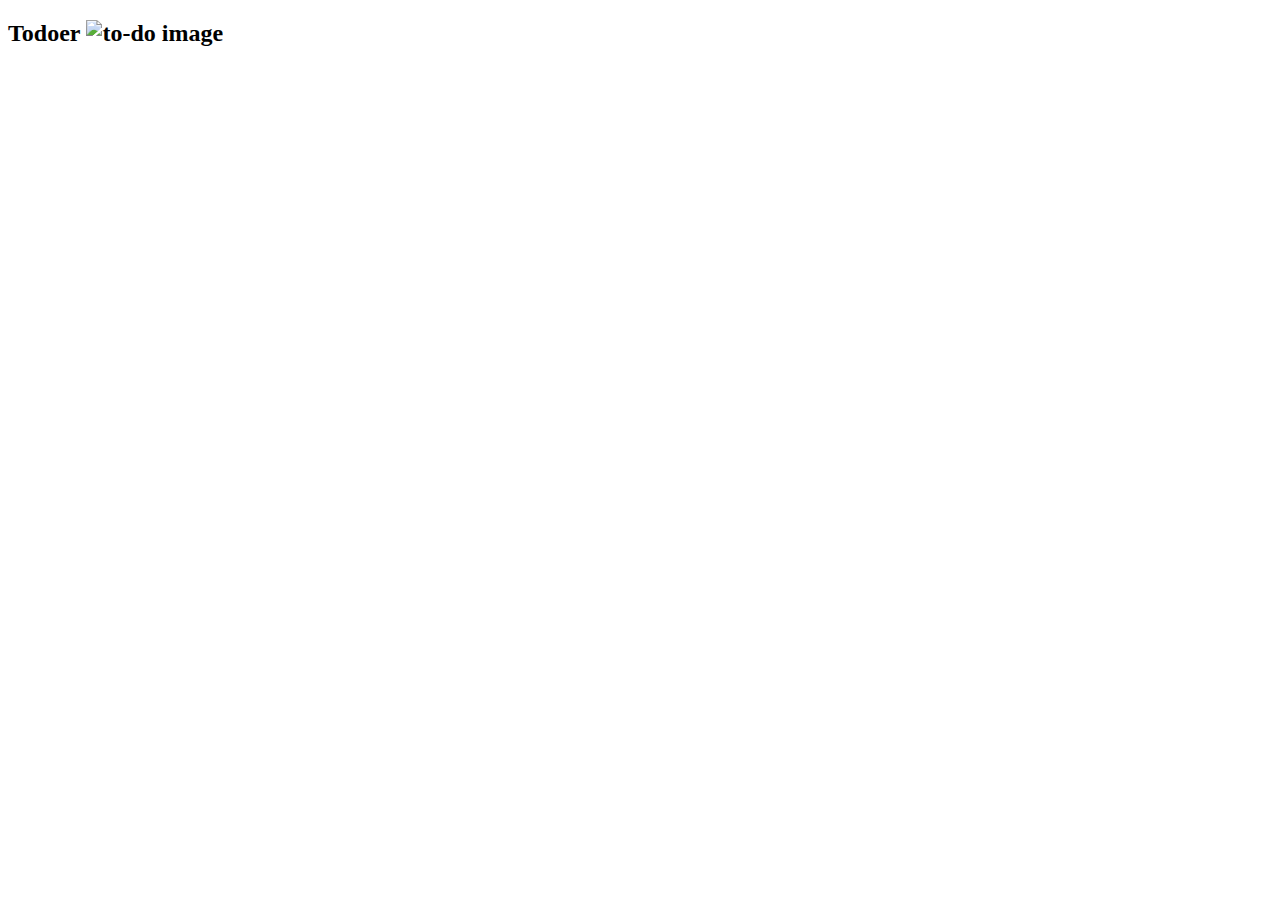
==== preview.html @ ba372e6e "preview page added" ====
<!DOCTYPE html>
<html lang="en">
  <head>
    <meta charset="UTF-8" />
    <meta name="viewport" content="width=device-width, initial-scale=1.0" />
    <script src="https://cdn.tailwindcss.com"></script>
    <script src="https://cdn.jsdelivr.net/npm/sweetalert2@11"></script>
    <link
      rel="stylesheet"
      href="https://use.fontawesome.com/releases/v5.6.3/css/all.css"
      integrity="sha384-UHRtZLI+pbxtHCWp1t77Bi1L4ZtiqrqD80Kn4Z8NTSRyMA2Fd33n5dQ8lWUE00s/"
      crossorigin="anonymous"
    />
    <title>Preview page</title>
  </head>
  <body>

    <div class="container w-full min-h-screen p-[10px]">
        <div
          class="todo w-full max-w-[540px] bg-white mx-auto my-20 p-10 rounded-lg shadow-inner shadow-green"
        >
          <h2
            class="text-green-900 flex items-center mb-[20px] text-[30px] italic"
          >
            Todoer<img src="/images/checked.png" alt="" class="w-[20px]" />
            <img
              src="/images/todo image.png"
              alt="to-do image"
              class="w-[80px] ml-[270px]"
            />
          </h2>
    

    <section id="previewPage"></section>
  </body>

  <script src="preview.js"></script>
  <script src="script.js"></script>
</html>
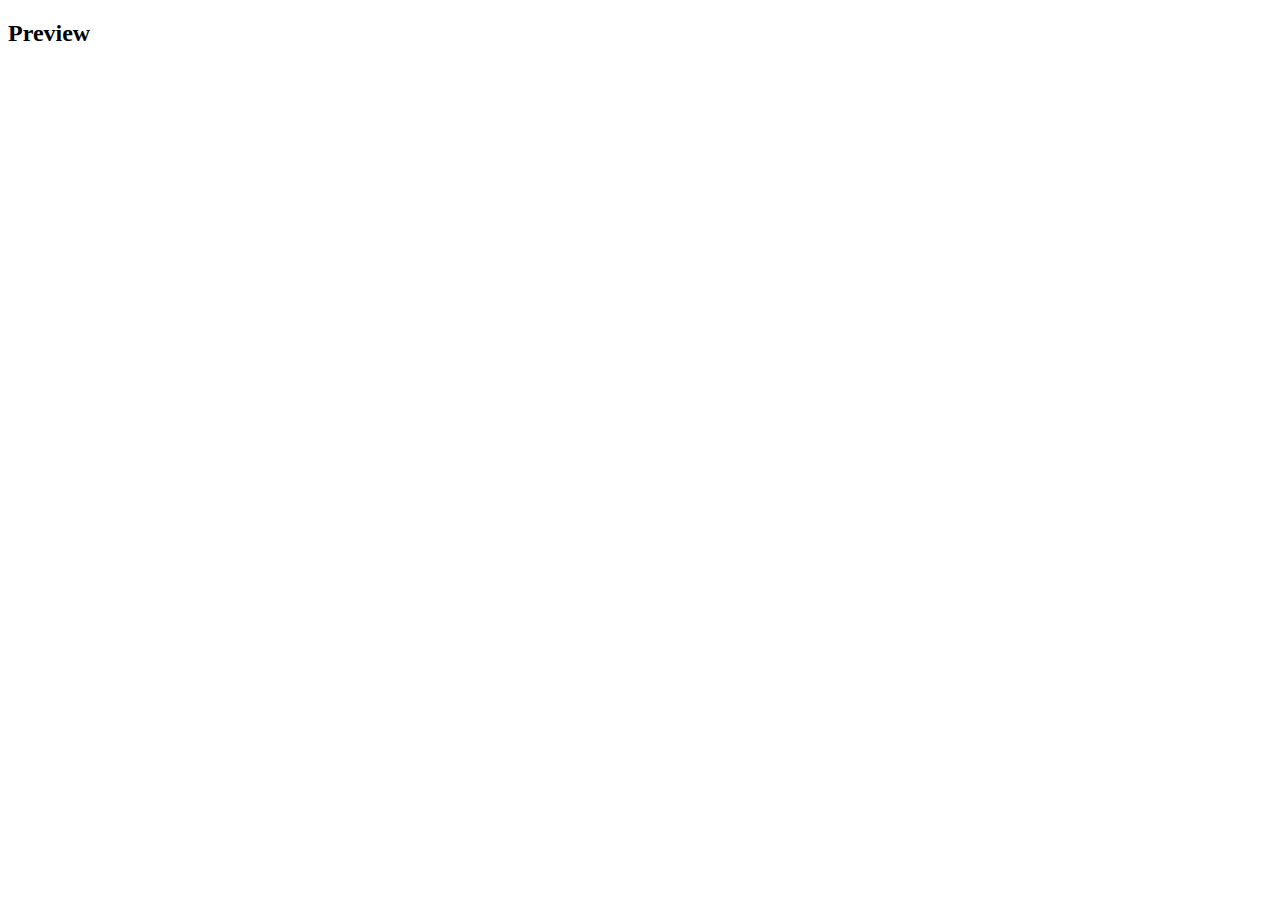
==== commit 04c93dcd: "first commit" ====
--- a/preview.html
+++ b/preview.html
@@ -1,39 +1,29 @@
 <!DOCTYPE html>
 <html lang="en">
-  <head>
-    <meta charset="UTF-8" />
-    <meta name="viewport" content="width=device-width, initial-scale=1.0" />
-    <script src="https://cdn.tailwindcss.com"></script>
-    <script src="https://cdn.jsdelivr.net/npm/sweetalert2@11"></script>
-    <link
-      rel="stylesheet"
-      href="https://use.fontawesome.com/releases/v5.6.3/css/all.css"
-      integrity="sha384-UHRtZLI+pbxtHCWp1t77Bi1L4ZtiqrqD80Kn4Z8NTSRyMA2Fd33n5dQ8lWUE00s/"
-      crossorigin="anonymous"
-    />
-    <title>Preview page</title>
-  </head>
-  <body>
 
-    <div class="container w-full min-h-screen p-[10px]">
-        <div
-          class="todo w-full max-w-[540px] bg-white mx-auto my-20 p-10 rounded-lg shadow-inner shadow-green"
-        >
-          <h2
-            class="text-green-900 flex items-center mb-[20px] text-[30px] italic"
-          >
-            Todoer<img src="/images/checked.png" alt="" class="w-[20px]" />
-            <img
-              src="/images/todo image.png"
-              alt="to-do image"
-              class="w-[80px] ml-[270px]"
-            />
-          </h2>
-    
+<head>
+  <meta charset="UTF-8" />
+  <meta name="viewport" content="width=device-width, initial-scale=1.0" />
+  <script src="https://cdn.tailwindcss.com"></script>
+  <script src="https://cdn.jsdelivr.net/npm/sweetalert2@11"></script>
+  <link rel="stylesheet" href="https://use.fontawesome.com/releases/v5.6.3/css/all.css"
+    integrity="sha384-UHRtZLI+pbxtHCWp1t77Bi1L4ZtiqrqD80Kn4Z8NTSRyMA2Fd33n5dQ8lWUE00s/" crossorigin="anonymous" />
+  <title>Preview page</title>
+</head>
 
-    <section id="previewPage"></section>
-  </body>
+<body>
 
-  <script src="preview.js"></script>
-  <script src="script.js"></script>
-</html>
+  <div class="container w-full min-h-screen p-[10px]">
+    <div class="todo w-full max-w-[540px] bg-purple-200 mx-auto my-20 p-10 rounded-lg shadow-inner shadow-black">
+      <h2 class="flex items-center mb-[20px] text-[30px] italic">
+        Preview
+      </h2>
+
+
+      <section id="previewPage"></section>
+</body>
+
+<script src="preview.js"></script>
+<script src="script.js"></script>
+
+</html>